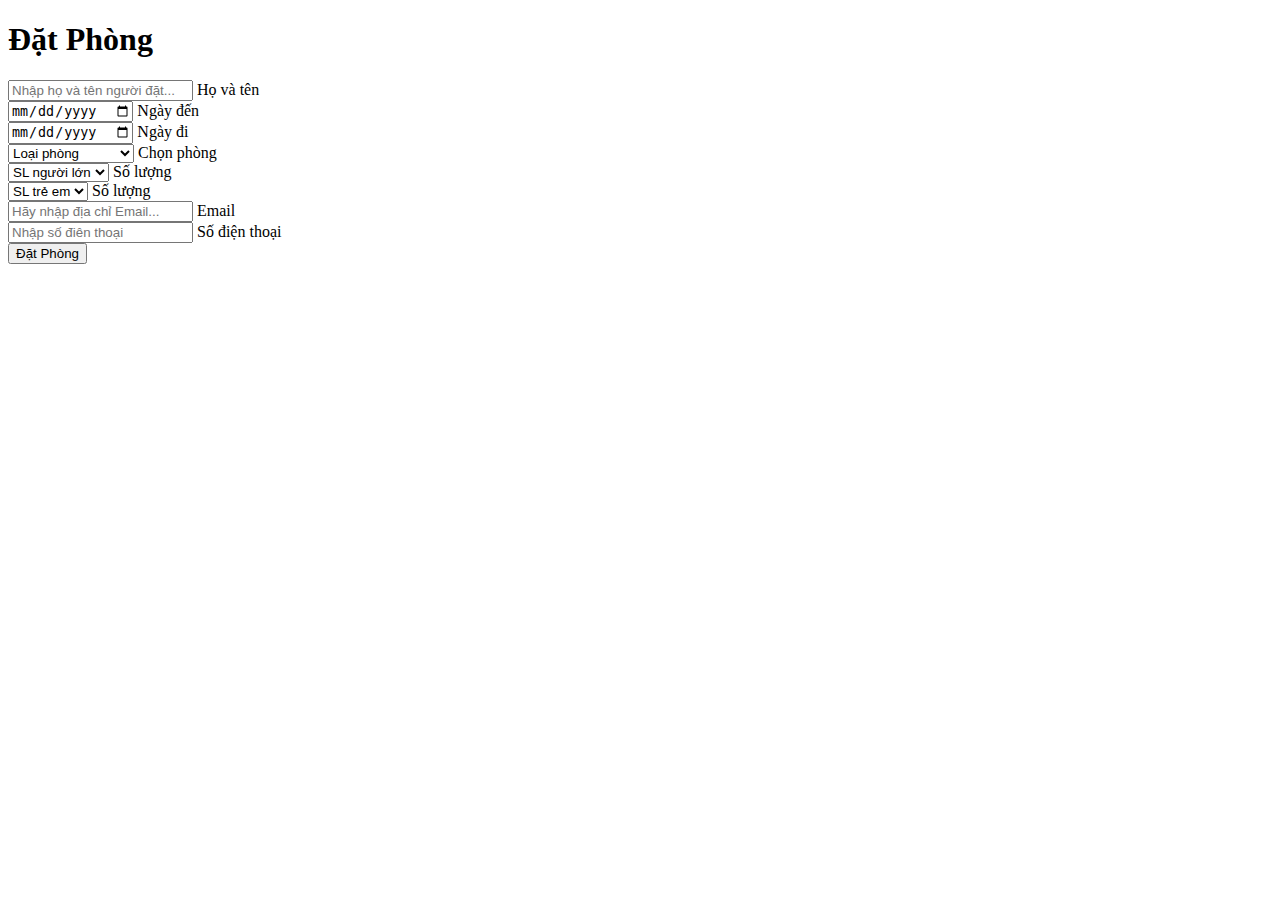
==== Web_booking/index.html @ 1a984c24 "update" ====
<!DOCTYPE html>
<html lang="en">

<head>
	<meta charset="utf-8">
	<meta http-equiv="X-UA-Compatible" content="IE=edge">
	<meta name="viewport" content="width=device-width, initial-scale=1">

	<title>Form đặt phòng</title>

	<!-- Google font -->
	<link href="https://fonts.googleapis.com/css?family=Raleway:400,700" rel="stylesheet">

	<!-- Bootstrap -->
	<link type="text/css" rel="stylesheet" href="css/bootstrap.min.css" />

	<!-- CSS link -->
	<link type="text/css" rel="stylesheet" href="css/style.css" />

	<script src="https://oss.maxcdn.com/html5shiv/3.7.3/html5shiv.min.js"></script>
	<script src="https://oss.maxcdn.com/respond/1.4.2/respond.min.js"></script>

</head>

<body>
	<div id="booking" class="section">
		<div class="section-center">
			<div class="container">
				<div class="row">
					<div class="booking-form">
						<div class="form-header">
							<h1>Đặt Phòng</h1>
						</div>
						<form>
							<div class="form-group">
								<input class="form-control" type="text" placeholder="Nhập họ và tên người đặt...">
								<span class="form-label">Họ và tên</span>
							</div>
							<div class="row">
								<div class="col-md-6">
									<div class="form-group">
										<input class="form-control" type="date" required>
										<span class="form-label">Ngày đến</span>
									</div>
								</div>
								<div class="col-md-6">
									<div class="form-group">
										<input class="form-control" type="date" required>
										<span class="form-label"> Ngày đi</span>
									</div>
								</div>
							</div>
							<div class="row">
								<div class="col-md-4">
									<div class="form-group">
										<select class="form-control" required>
											<option value="" selected hidden>Loại phòng</option>
											<option>Phòng tiêu chuẩn</option>
											<option>Phòng VIP</option>
											<option>Phòng trên cao</option>
											<option>Phòng XL</option>
										</select>
										<span class="select-arrow"></span>
										<span class="form-label">Chọn phòng</span>
									</div>
								</div>
								<div class="col-md-4">
									<div class="form-group">
										<select class="form-control" required>
											<option value="" selected hidden>
												SL người lớn
											</option>
											<option>1</option>
											<option>2</option>
											<option>3</option>
										</select>
										<span class="select-arrow"></span>
										<span class="form-label">Số lượng</span>
									</div>
								</div>
								<div class="col-md-4">
									<div class="form-group">
										<select class="form-control" required>
											<option value="" selected hidden>
												SL trẻ em
											</option>
											<option>0</option>
											<option>1</option>
											<option>2</option>
										</select>
										<span class="select-arrow"></span>
										<span class="form-label">Số lượng</span>
									</div>
								</div>
							</div>
							<div class="row">
								<div class="col-md-6">
									<div class="form-group">
										<input class="form-control" type="email" placeholder="Hãy nhập địa chỉ Email...">
										<span class="form-label">Email</span>
									</div>
								</div>
								<div class="col-md-6">
									<div class="form-group">
										<input class="form-control" type="tel" placeholder="Nhập số điên thoại">
										<span class="form-label">Số điện thoại</span>
									</div>
								</div>
							</div>
							<div class="form-btn">
								<button class="submit-btn">Đặt Phòng</button>
							</div>
						</form>
					</div>
				</div>
			</div>
		</div>
	</div>

	<script src="js/jquery.min.js"></script>
	<script>
		$('.form-control').each(function () {
			floatedLabel($(this));
		});

		$('.form-control').on('input', function () {
			floatedLabel($(this));
		});

		function floatedLabel(input) {
			var $field = input.closest('.form-group');
			if (input.val()) {
				$field.addClass('input-not-empty');
			} else {
				$field.removeClass('input-not-empty');
			}
		}
	</script>

</body><!-- This templates was made by Colorlib (https://colorlib.com) -->

</html>
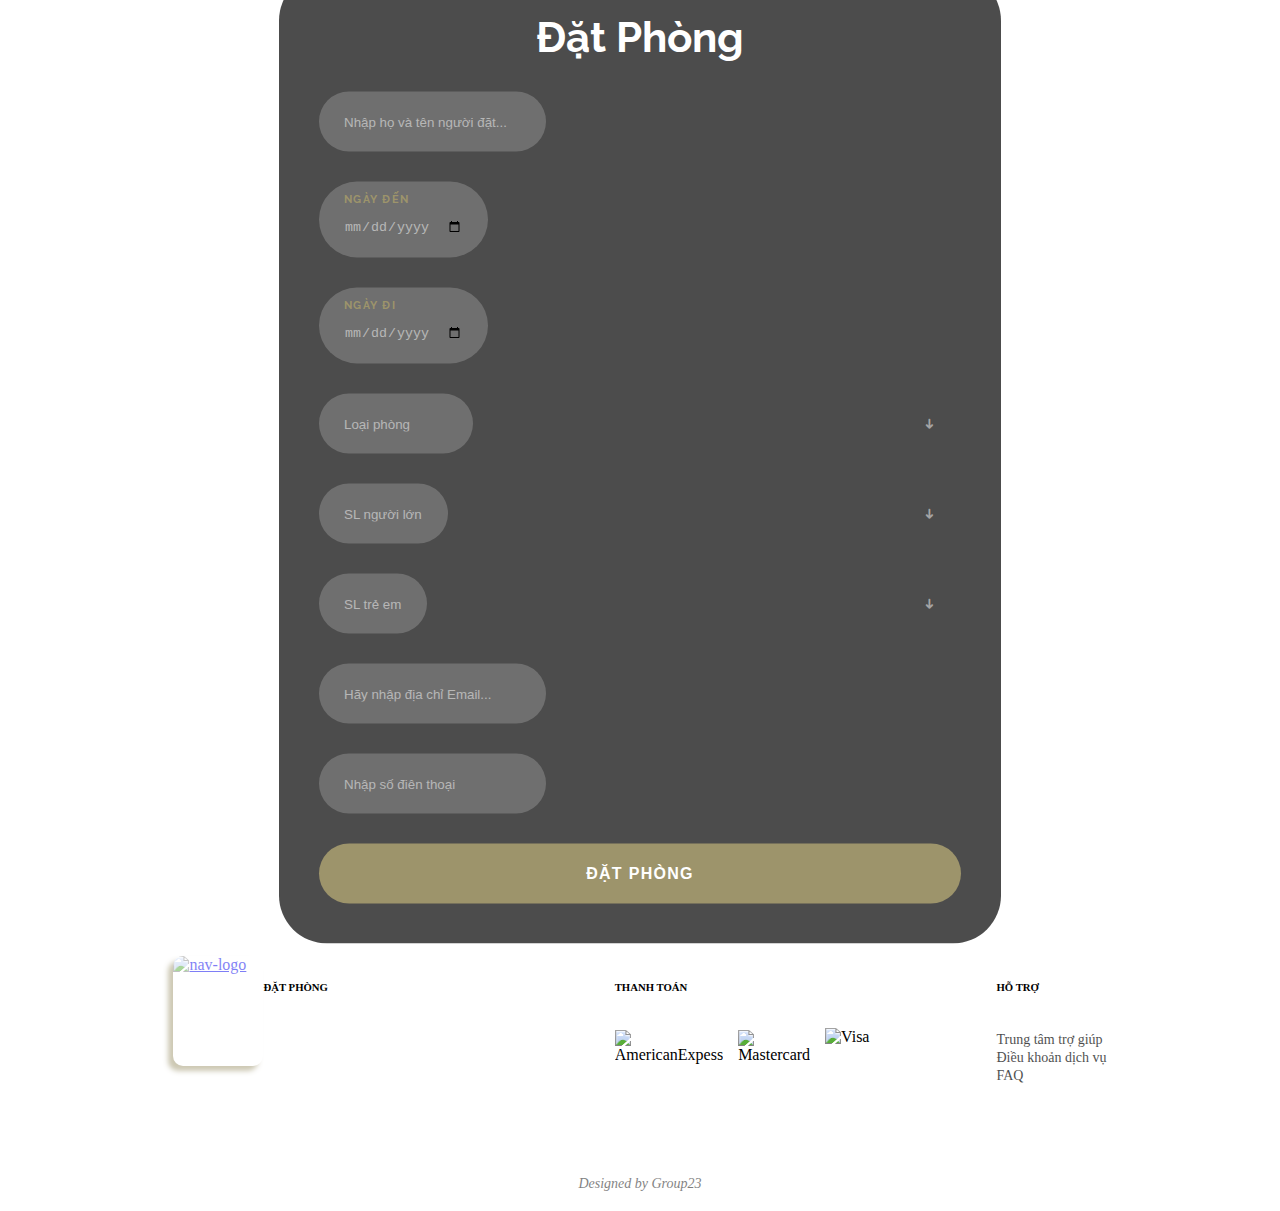
==== commit 4f38703c: "Update index.html" ====
--- a/Web_booking/index.html
+++ b/Web_booking/index.html
@@ -96,7 +96,8 @@
 							<div class="row">
 								<div class="col-md-6">
 									<div class="form-group">
-										<input class="form-control" type="email" placeholder="Hãy nhập địa chỉ Email...">
+										<input class="form-control" type="email"
+											placeholder="Hãy nhập địa chỉ Email...">
 										<span class="form-label">Email</span>
 									</div>
 								</div>
@@ -116,6 +117,118 @@
 			</div>
 		</div>
 	</div>
+	<!-- FOOTER  -->
+	<footer>
+		<div class="container">
+			<div class="row modify">
+				<!-------------------------------------------------------------  -->
+				<div class="col-lg-2 col-md-6">
+					<!-- ss-1 : Logo -->
+					<a class="main-logo modify" href="index.html" title="The Anam Cam Ranh">
+						<img class="main-logo"
+							src="https://drive.google.com/uc?export=view&id=1yKNdrPXYGJxQHZ9tC-s0aQqlOfR_eQ_B"
+							alt="nav-logo">
+					</a>
+				</div>
+				<!-- ----------------------------------------------------------- -->
+				<div class="col-lg-4 col-md-6 ss-2">
+					<!-- ss-2 : Reservation - Contact -->
+					<h6 class="h6">ĐẶT PHÒNG</h6>
+					<div class="reservation">
+						<p>
+							<span>
+								<i class="fa-solid fa-phone"></i>
+							</span>
+							0285 398 9499
+						</p>
+						<p>
+							<span>
+								<i class="fa-solid fa-envelope"></i>
+							</span>
+							<a href="mailtoreservation.cr@theanam.com" title="Email">
+								reservation.cr@theanam.com
+							</a>
+						</p>
+						<p>
+							<span>
+								<i class="fa-solid fa-location-dot"></i>
+							</span>
+							<a href="https://www.google.com/maps/place/12%C2%B006'01.5%22N+109%C2%B011'31.5%22E/@12.1004215,109.1915431,19z/data=!3m1!4b1!4m4!3m3!8m2!3d12.1004215!4d109.1920903"
+								title="Google Map">
+								Cam Hải Đông, Cam Lâm, Khánh Hòa, Việt Nam
+							</a>
+
+						</p>
+					</div>
+				</div>
+
+				<div class="col-lg-3 col-md-6 ss-3">
+					<!-- ss-3 : Hotel amenities -->
+					<h6 class="h6">THANH TOÁN</h6>
+					<div class="payment">
+						<img class="payment"
+							src="https://drive.google.com/uc?export=view&id=1mhn5nUivb-zODGc35ZGb3_30g_qwgRDr"
+							title="American Express" alt="AmericanExpess">
+						<img class="payment"
+							src="https://drive.google.com/uc?export=view&id=14A3FG8kxm2u6-IRap-entLYgsBXa7MW2"
+							title="Mastercard" alt="Mastercard">
+						<img class="payment-visa"
+							src="https://drive.google.com/uc?export=view&id=16s-hZ_lO3VQYtWk8HVjHHvyi8Iz5nnGp"
+							title="Visa" alt="Visa">
+
+					</div>
+				</div>
+				<div class="col-lg-3 col-md-6 ss-4">
+					<h6 class="h6">HỖ TRỢ</h6>
+					<div>
+						<ul class="support" id="searchArea">
+							<li>
+								<a href="#">
+									Trung tâm trợ giúp
+								</a>
+							</li>
+							<li>
+								<a href="#">
+									Điều khoản dịch vụ
+								</a>
+							</li>
+							<li>
+								<a href="#">
+									FAQ
+								</a>
+							</li>
+						</ul>
+					</div>
+				</div>
+
+			</div>
+			<div class="row edit">
+				<div class="col-12 ss-5">
+					<div class="contact">
+						<a class="social" href="https://www.facebook.com/TheAnamResort" title="Facebook">
+							<i class="fa-brands fa-facebook"></i>
+						</a>
+						<a class="social" href="https://www.instagram.com/the.anam.camranh/" title="Instagram">
+							<i class="fa-brands fa-instagram"></i>
+						</a>
+
+						<a class="social" href="https://www.youtube.com/channel/UCP0OEojseJJZzpA9PIeySnw"
+							title="Youtube">
+							<i class="fa-brands fa-youtube"></i>
+						</a>
+						<a class="social" href="https://twitter.com/TheAnamResort" title="Twitter">
+							<i class="fa-brands fa-twitter"></i>
+						</a>
+					</div>
+					<div class="design">
+						<em>Designed by Group23</em>
+						<!--in nghieng -->
+					</div>
+
+				</div>
+			</div>
+		</div>
+	</footer>
 
 	<script src="js/jquery.min.js"></script>
 	<script>
--- a/Web_booking/css/style.css
+++ b/Web_booking/css/style.css
@@ -0,0 +1,426 @@
+*::selection {
+	background-color: #9d946b;
+}
+
+.section {
+	background-image: url(https://drive.google.com/uc?export=view&id=1cRjdOICgr8_B7OrqlSWcbogYJREZ0vVX);
+	background-position: center center;
+	background-position: cover;
+	background-repeat: no-repeat;
+	position: relative;
+	height: 100vh;
+	width: auto;
+}
+
+.section .section-center {
+	position: absolute;
+	top: 50%;
+	left: 0;
+	right: 0;
+	-webkit-transform: translateY(-50%);
+	transform: translateY(-50%);
+}
+
+#booking {
+	font-family: 'Raleway', sans-serif;
+}
+
+.booking-form {
+	position: relative;
+	max-width: 642px;
+	width: 100%;
+	margin: auto;
+	padding: 40px;
+	overflow: hidden;
+	background-size: cover;
+	border-radius: 3rem;
+	z-index: 20;
+}
+
+.booking-form::before {
+	content: '';
+	position: absolute;
+	left: 0;
+	right: 0;
+	bottom: 0;
+	top: 0;
+	background: rgba(0, 0, 0, 0.7);
+	z-index: -1;
+}
+
+.booking-form .form-header {
+	text-align: center;
+	position: relative;
+	margin-bottom: 30px;
+}
+
+.booking-form .form-header h1 {
+	font-weight: 700;
+	text-transform: capitalize;
+	font-size: 42px;
+	margin: 0px;
+	color: #fff;
+}
+
+.booking-form .form-group {
+	position: relative;
+	margin-bottom: 30px;
+}
+
+.booking-form .form-control {
+	background-color: rgba(255, 255, 255, 0.2);
+	height: 60px;
+	padding: 0px 25px;
+	border: none;
+	border-radius: 40px;
+	color: #fff;
+	-webkit-box-shadow: 0px 0px 0px 2px transparent;
+	box-shadow: 0px 0px 0px 2px transparent;
+	-webkit-transition: 0.2s;
+	transition: 0.2s;
+}
+
+.booking-form .form-control::-webkit-input-placeholder {
+	color: rgba(255, 255, 255, 0.5);
+}
+
+.booking-form .form-control:-ms-input-placeholder {
+	color: rgba(255, 255, 255, 0.5);
+}
+
+.booking-form .form-control::placeholder {
+	color: rgba(255, 255, 255, 0.5);
+}
+
+.booking-form .form-control:focus {
+	-webkit-box-shadow: 0px 0px 0px 2px #9d946b;
+	box-shadow: 0px 0px 0px 2px #9d946b;
+}
+
+.booking-form input[type="date"].form-control {
+	padding-top: 16px;
+}
+
+.booking-form input[type="date"].form-control:invalid {
+	color: rgba(255, 255, 255, 0.5);
+}
+
+.booking-form input[type="date"].form-control+.form-label {
+	opacity: 1;
+	top: 10px;
+}
+
+.booking-form select.form-control {
+	-webkit-appearance: none;
+	-moz-appearance: none;
+	appearance: none;
+}
+
+.booking-form select.form-control:invalid {
+	color: rgba(255, 255, 255, 0.5);
+}
+
+.booking-form select.form-control+.select-arrow {
+	position: absolute;
+	right: 15px;
+	top: 50%;
+	-webkit-transform: translateY(-50%);
+	transform: translateY(-50%);
+	width: 32px;
+	line-height: 32px;
+	height: 32px;
+	text-align: center;
+	pointer-events: none;
+	color: rgba(255, 255, 255, 0.5);
+	font-size: 14px;
+}
+
+.booking-form select.form-control+.select-arrow:after {
+	content: '\279C';
+	display: block;
+	-webkit-transform: rotate(90deg);
+	transform: rotate(90deg);
+}
+
+.booking-form select.form-control option {
+	color: #000;
+}
+
+.booking-form .form-label {
+	position: absolute;
+	top: -10px;
+	left: 25px;
+	opacity: 0;
+	color: #9d946b;
+	font-size: 11px;
+	font-weight: 700;
+	text-transform: uppercase;
+	letter-spacing: 1.3px;
+	height: 15px;
+	line-height: 15px;
+	-webkit-transition: 0.2s all;
+	transition: 0.2s all;
+}
+
+.booking-form .form-group.input-not-empty .form-control {
+	padding-top: 16px;
+}
+
+.booking-form .form-group.input-not-empty .form-label {
+	opacity: 1;
+	top: 10px;
+}
+
+.booking-form .submit-btn {
+	color: #fff;
+	background-color: #9d946b;
+	font-weight: 700;
+	height: 60px;
+	padding: 10px 30px;
+	width: 100%;
+	border-radius: 40px;
+	border: none;
+	text-transform: uppercase;
+	font-size: 16px;
+	letter-spacing: 1.3px;
+	-webkit-transition: 0.2s all;
+	transition: 0.2s all;
+}
+
+.booking-form .submit-btn:hover,
+.booking-form .submit-btn:focus {
+	opacity: 0.9;
+}
+
+@media (max-width: 991px) {
+	.section {
+		background-image: url(https://drive.google.com/uc?export=view&id=1cRjdOICgr8_B7OrqlSWcbogYJREZ0vVX);
+		background-position: center center;
+		background-position: cover;
+		background-repeat: no-repeat;
+		position: relative;
+		height: 170vh;
+		width: auto;
+	}
+}
+/* Footer */
+footer .container .row a {
+    position: relative;
+}
+
+footer {
+    background-color: var(--color-two);
+    /* background-color: var(--color-seven); */
+    padding-top: 3rem;
+    display: flex;
+    align-items: center;
+    justify-content: center;
+}
+footer .container .modify {
+    display: flex;
+    justify-content: center;
+}
+
+footer .col-md-6 .modify .main-logo {
+    border-radius: 10px;
+    width: 90px;
+    height: 110px;
+    box-shadow: -5px 5px 5px #9d946b;;
+    opacity: 0.5;
+    padding-left: 0;
+    transition: all 0.5s;
+
+}
+footer .col-md-6 .modify .main-logo:hover, .main-logo:active{
+    width: 110px;
+    height: 140px;
+}
+
+/* -----------------ss2----------------- */
+
+footer .col-lg-4 .ss-2 {
+    display: flex;
+    align-items: center;
+    justify-content: center;
+}
+
+footer .ss-2 h6 {
+    color: var(--color-three);
+    margin-bottom: 20px;
+}
+
+footer .container .row .ss-2 .reservation p{
+    color: white;
+    opacity: 0.7;
+    font-size: 14px;
+    margin-bottom: 5px;
+}
+
+footer .container .row .ss-2 .reservation p:hover{
+    color: var(--color-three);
+}
+
+/* khoang cach icon(phone, mail) va chu */
+footer .container .row .ss-2 .reservation p a{
+    color: white;
+}
+
+footer .container .row .ss-2 .reservation p a:hover{ 
+    color: #9d946b;
+    text-decoration: none;
+}
+
+footer .container .row .ss-2 .reservation i {
+    margin-right: 0.5rem;
+}
+
+
+/* ---------------------ss-3----------------------- */
+footer .container .row .ss-3{
+    padding-left: 4rem;
+}
+
+footer .container .row .ss-3 .payment{
+    height: 40px;
+    margin-right: 15px;
+    margin-top: 12px;
+    display: flex;
+    align-items: flex-start;
+}
+
+footer .container .row .ss-3 .payment-visa {
+    margin-top: 10px;
+    height: 40px;
+    width: 40%;
+}
+
+footer .container .row .ss-3 h6 {
+    color: var(--color-three);
+
+}
+
+/* ------------------ss-4------------------- */
+
+footer .ss-4 h6{
+    color: var(--color-three);
+} 
+
+footer .container .row .ss-4 {
+    display: flex;
+    justify-content: flex-start;
+    align-items: flex-start;
+    flex-direction: column;
+    padding-left: 5rem;
+}
+
+footer .container .row .ss-4 .support{
+    padding: 0;
+    list-style-type: none;
+    margin-top: 12px;
+
+}
+footer .container .row .ss-4 .support li a{
+    color: var(--color-one);
+    font-size: 14px;
+    opacity: 0.7;
+    text-decoration: none;
+}
+footer .container .row .ss-4 .support li a:hover, a:active{
+    color: var(--color-three);
+}
+/* ---------------------ss-5--------------------- */
+footer .container .row .ss-5{
+    display: flex;
+    flex-direction: column;
+    justify-content: center;
+    align-items: center;
+    margin-top: 3rem;
+    text-align: center;
+    margin-bottom: 0.7rem;
+}
+footer .container .row .ss-5 .contact .social{
+    color: var(--color-three);
+    opacity: 1;
+    padding: 0rem 0.5rem;
+    text-decoration: none;
+    text-align: center;
+    align-items: center;
+    font-size: 25px;
+    transition: all 0.5s;
+}
+footer .container .row .ss-5 .contact .social:hover, .social:active{
+    font-size: 35px;
+}
+
+footer .container .row .ss-5 .design{
+    color: var(--color-one);
+    opacity: 0.5;
+    font-size: 14px;
+    text-align: center;
+}
+
+
+/* RESPONSIVE */
+@media (max-width: 991px){
+    footer .col-md-6 .modify {
+        justify-content: flex-start;  
+        margin-left: 0.5rem;   
+    }
+
+    footer .container .row .ss-3 .payment-visa{
+        width: 80px;
+    }
+
+    footer .container .row .ss-3,footer .container .row .ss-4{
+        padding: 0 15px;
+        margin-top: 2rem;
+    }
+    footer .container .row .ss-3 h6,footer .container .row .ss-4 h6{
+        margin: 0;
+    }
+}
+
+@media (max-width: 768px){
+    footer .col-md-6 .modify {
+        align-items: center;
+        justify-content: center;
+        display: flex;
+    }
+
+    footer .container .row .ss-2{
+        padding-top: 4rem;
+        margin: 0;
+        padding-left: 6rem;        
+    }
+    
+    
+     footer .container .row .ss-4{
+        margin: 0;
+        padding-top: 2rem;
+        padding-left: 6rem;        
+
+    }
+
+    footer .container .row .ss-3{
+        margin: 0;
+        padding-bottom: 2rem;   
+        padding-top: 3rem;
+        padding-left: 6rem;        
+
+    }
+
+    footer .container .row .ss-3 .payment-visa{
+        width: 70px;
+    }
+}
+
+@media (max-width: 576px){
+
+    footer .container .row .ss-2{
+        padding-left: 5rem;
+    }
+    
+    footer .container .row .ss-3, footer .container .row .ss-4{
+        padding-left: 5rem;
+    }
+}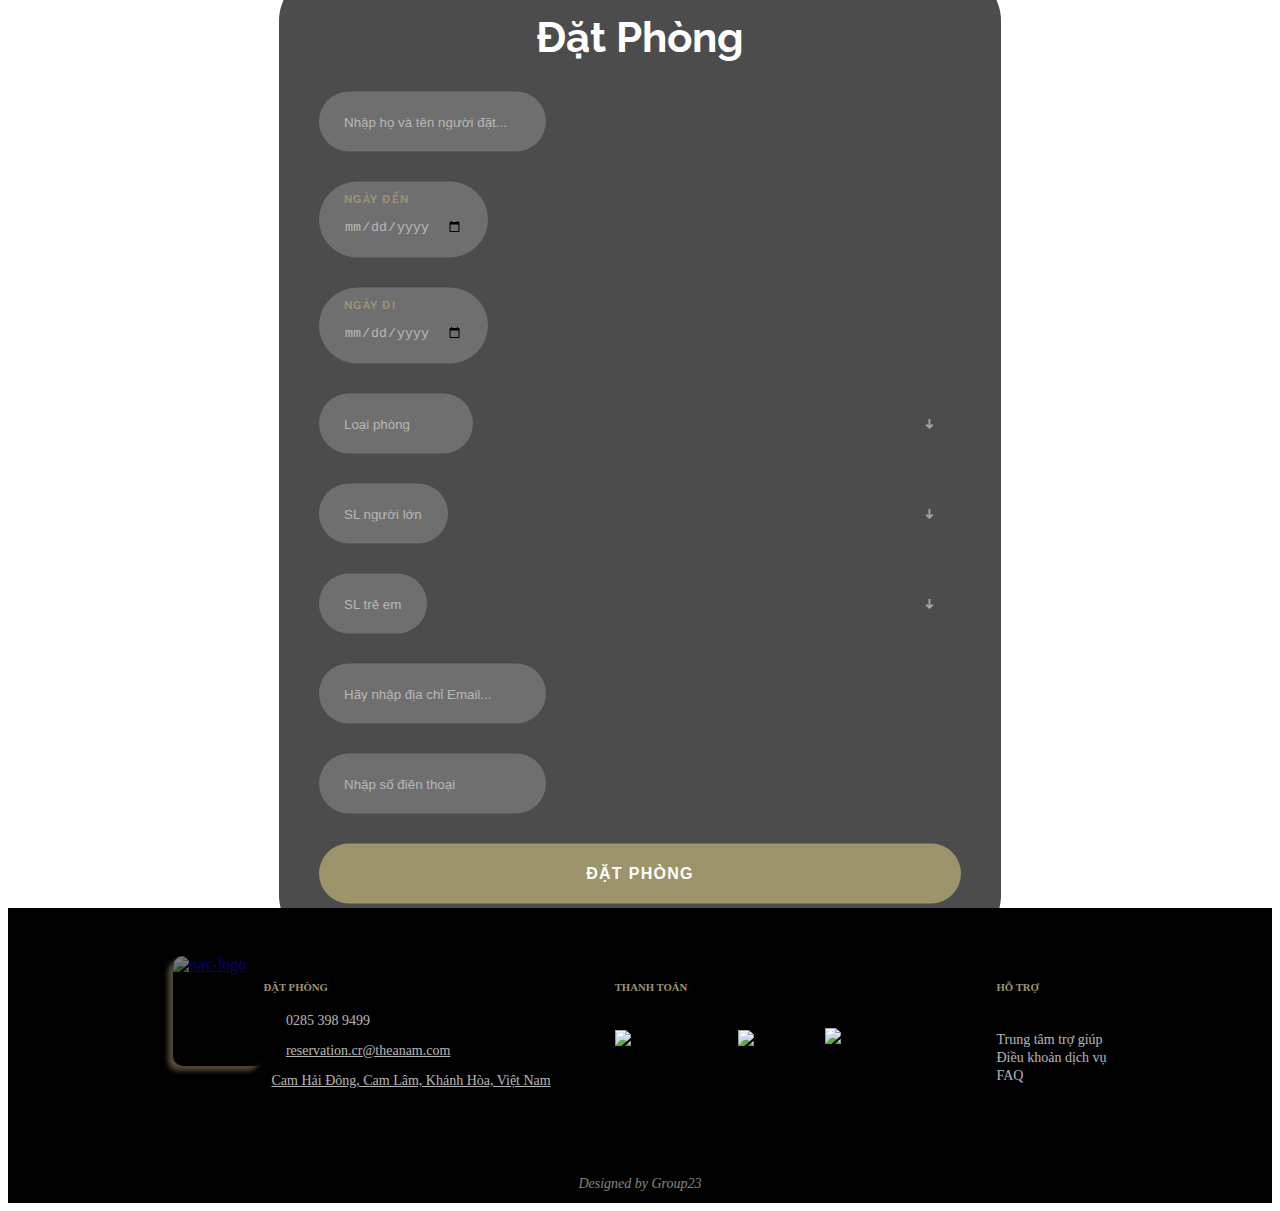
==== commit 3f14c5bc: "last" ====
--- a/Web_booking/index.html
+++ b/Web_booking/index.html
@@ -13,6 +13,13 @@
 
 	<!-- Bootstrap -->
 	<link type="text/css" rel="stylesheet" href="css/bootstrap.min.css" />
+
+	  <!-- Font Awesome link -->
+	  <link rel="stylesheet" href="https://cdnjs.cloudflare.com/ajax/libs/font-awesome/6.3.0/css/all.min.css"
+	  integrity="sha512-SzlrxWUlpfuzQ+pcUCosxcglQRNAq/DZjVsC0lE40xsADsfeQoEypE+enwcOiGjk/bSuGGKHEyjSoQ1zVisanQ=="
+	  crossorigin="anonymous" referrerpolicy="no-referrer" />
+  <link rel="stylesheet" href="https://cdnjs.cloudflare.com/ajax/libs/font-awesome/5.15.2/css/all.min.css" />
+
 
 	<!-- CSS link -->
 	<link type="text/css" rel="stylesheet" href="css/style.css" />
@@ -124,7 +131,7 @@
 				<!-------------------------------------------------------------  -->
 				<div class="col-lg-2 col-md-6">
 					<!-- ss-1 : Logo -->
-					<a class="main-logo modify" href="index.html" title="The Anam Cam Ranh">
+					<a class="main-logo modify" href="https://web-project-ctu-deploy-new.vercel.app/" title="The Anam Cam Ranh">
 						<img class="main-logo"
 							src="https://drive.google.com/uc?export=view&id=1yKNdrPXYGJxQHZ9tC-s0aQqlOfR_eQ_B"
 							alt="nav-logo">
--- a/Web_booking/css/style.css
+++ b/Web_booking/css/style.css
@@ -209,12 +209,12 @@
 }
 
 footer {
-    background-color: var(--color-two);
-    /* background-color: var(--color-seven); */
+    background-color: #000;
     padding-top: 3rem;
     display: flex;
     align-items: center;
     justify-content: center;
+	z-index: 999;
 }
 footer .container .modify {
     display: flex;
@@ -245,7 +245,7 @@
 }
 
 footer .ss-2 h6 {
-    color: var(--color-three);
+    color: #9d946b;
     margin-bottom: 20px;
 }
 
@@ -257,7 +257,7 @@
 }
 
 footer .container .row .ss-2 .reservation p:hover{
-    color: var(--color-three);
+    color: #9d946b;
 }
 
 /* khoang cach icon(phone, mail) va chu */
@@ -295,14 +295,14 @@
 }
 
 footer .container .row .ss-3 h6 {
-    color: var(--color-three);
+    color: #9d946b;
 
 }
 
 /* ------------------ss-4------------------- */
 
 footer .ss-4 h6{
-    color: var(--color-three);
+    color: #9d946b;
 } 
 
 footer .container .row .ss-4 {
@@ -320,13 +320,16 @@
 
 }
 footer .container .row .ss-4 .support li a{
-    color: var(--color-one);
+    color: #fff;
     font-size: 14px;
     opacity: 0.7;
     text-decoration: none;
 }
 footer .container .row .ss-4 .support li a:hover, a:active{
-    color: var(--color-three);
+    color: #9d946b;
+}
+footer .social {
+	color: #9d946b;
 }
 /* ---------------------ss-5--------------------- */
 footer .container .row .ss-5{
@@ -339,7 +342,7 @@
     margin-bottom: 0.7rem;
 }
 footer .container .row .ss-5 .contact .social{
-    color: var(--color-three);
+    color: #9d946b;
     opacity: 1;
     padding: 0rem 0.5rem;
     text-decoration: none;
@@ -353,7 +356,7 @@
 }
 
 footer .container .row .ss-5 .design{
-    color: var(--color-one);
+    color: #fff;
     opacity: 0.5;
     font-size: 14px;
     text-align: center;
